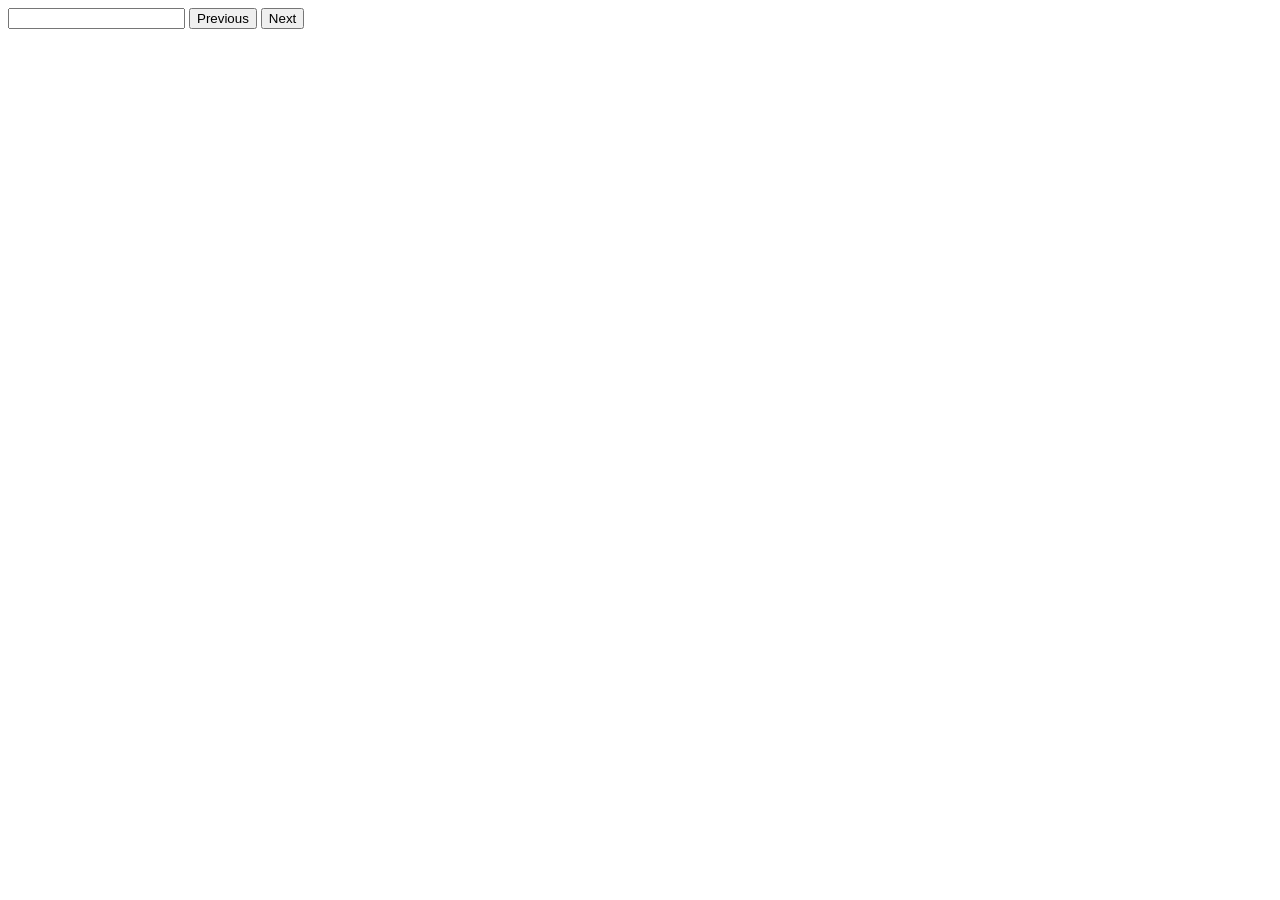
==== news.html @ 6776d5bf "Eh" ====
<!DOCTYPE html>
<head>
    <link rel="stylesheet" type="text/css" href="news.css"/>
</head>
<body>
    <input type="text" id="input">
    <button id="btnPrev">Previous</button>
    <button id="btnNext">Next</button>
    <h1 id="header1"></h1>
    <div id="div1">

    </div>
    <img src="" id="image"/>
    <script src="news.js"></script>
</body>
---- news.css ----
h1 {
    background-color: aqua;
}
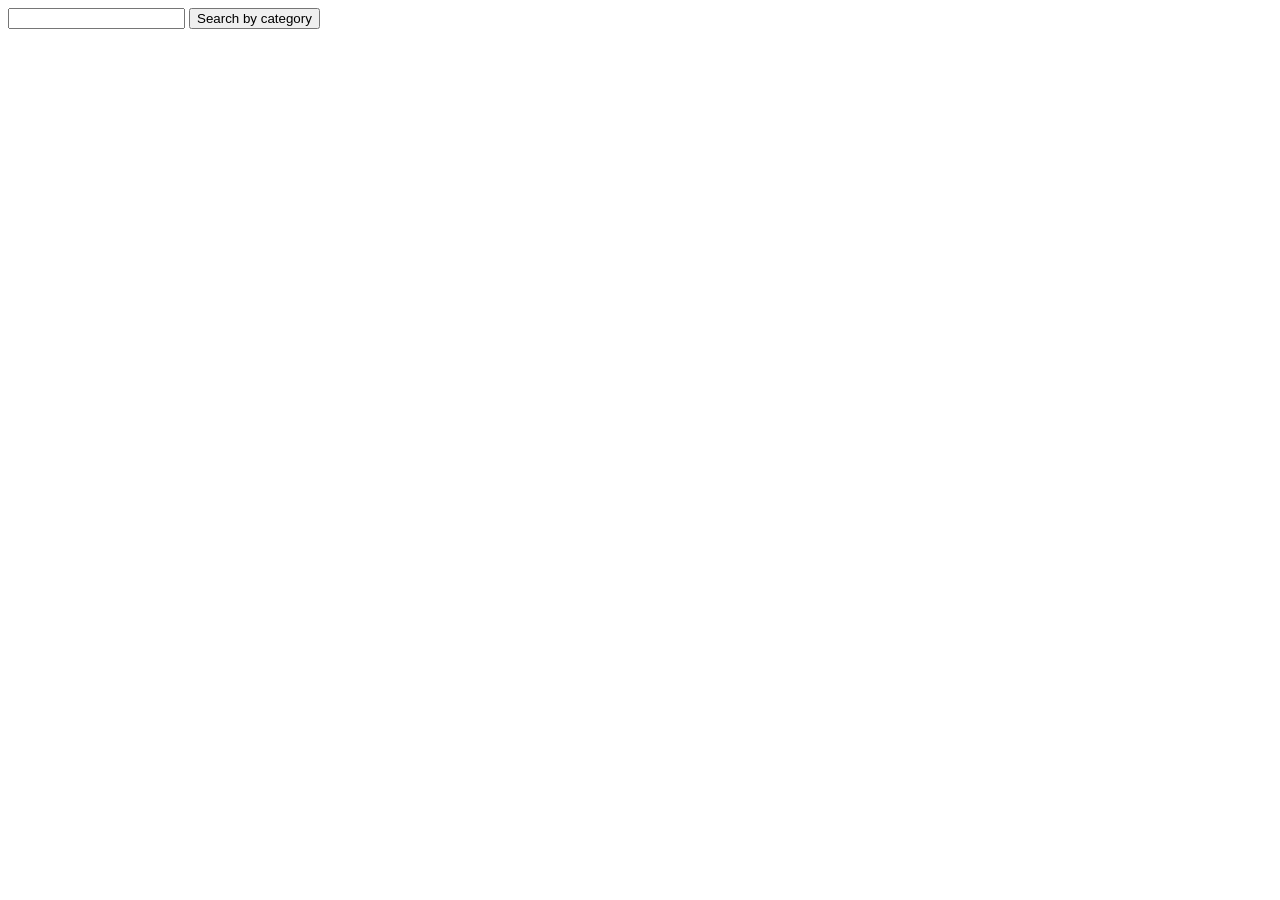
==== commit adae0a81: "Final commit" ====
--- a/news.html
+++ b/news.html
@@ -4,12 +4,9 @@
 </head>
 <body>
     <input type="text" id="input">
-    <button id="btnPrev">Previous</button>
-    <button id="btnNext">Next</button>
-    <h1 id="header1"></h1>
-    <div id="div1">
+    <button id="btnCategory">Search by category</button>
+    <div id="articles">
 
     </div>
-    <img src="" id="image"/>
     <script src="news.js"></script>
 </body>
--- a/news.css
+++ b/news.css
@@ -1,3 +1,4 @@
 h1 {
     background-color: aqua;
+    width: 20%;
 }
